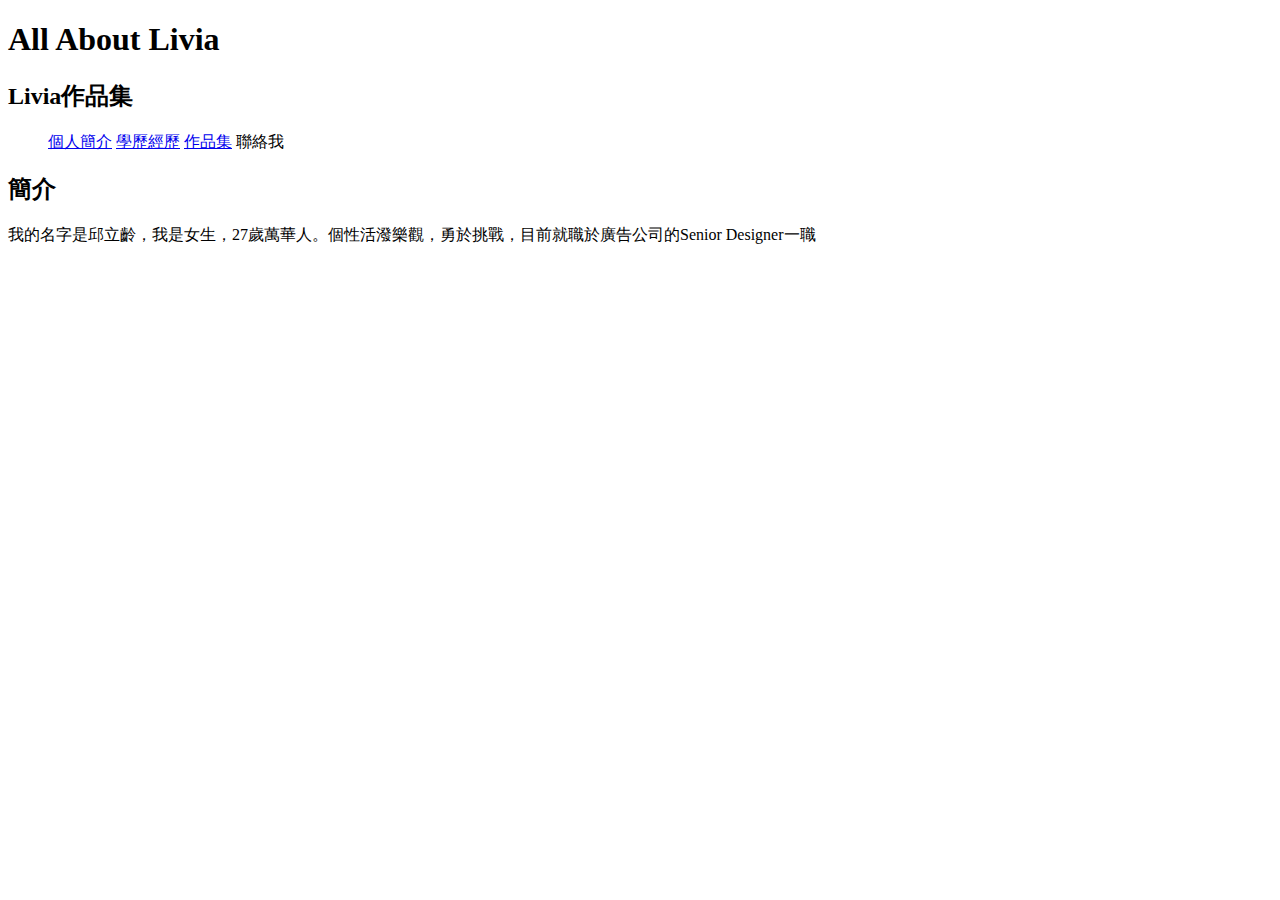
==== index.html @ 2d526a3c "Add files via upload" ====
<!DOCTYPE html>
<html lang="en">

<head>
    <meta charset="UTF-8">
    <title>Livia's作品集</title>
</head>

<body>
    <h1>All About Livia </h1>
    <h2>Livia作品集</h2>
    <nav>
        <ul>
            <il><a href="index.html">個人簡介</a></il>
            <il><a href="學歷經歷.html">學歷經歷</a></il>
            <il><a href="作品集.html">作品集</a></il>
            <il>聯絡我</il>
        </ul>
    </nav>
    <aside></aside>
    <article>
        <h2>簡介</h2>
        <p>我的名字是邱立齡，我是女生，27歲萬華人。個性活潑樂觀，勇於挑戰，目前就職於廣告公司的Senior Designer一職</p>
    </article>
</body>

</html>
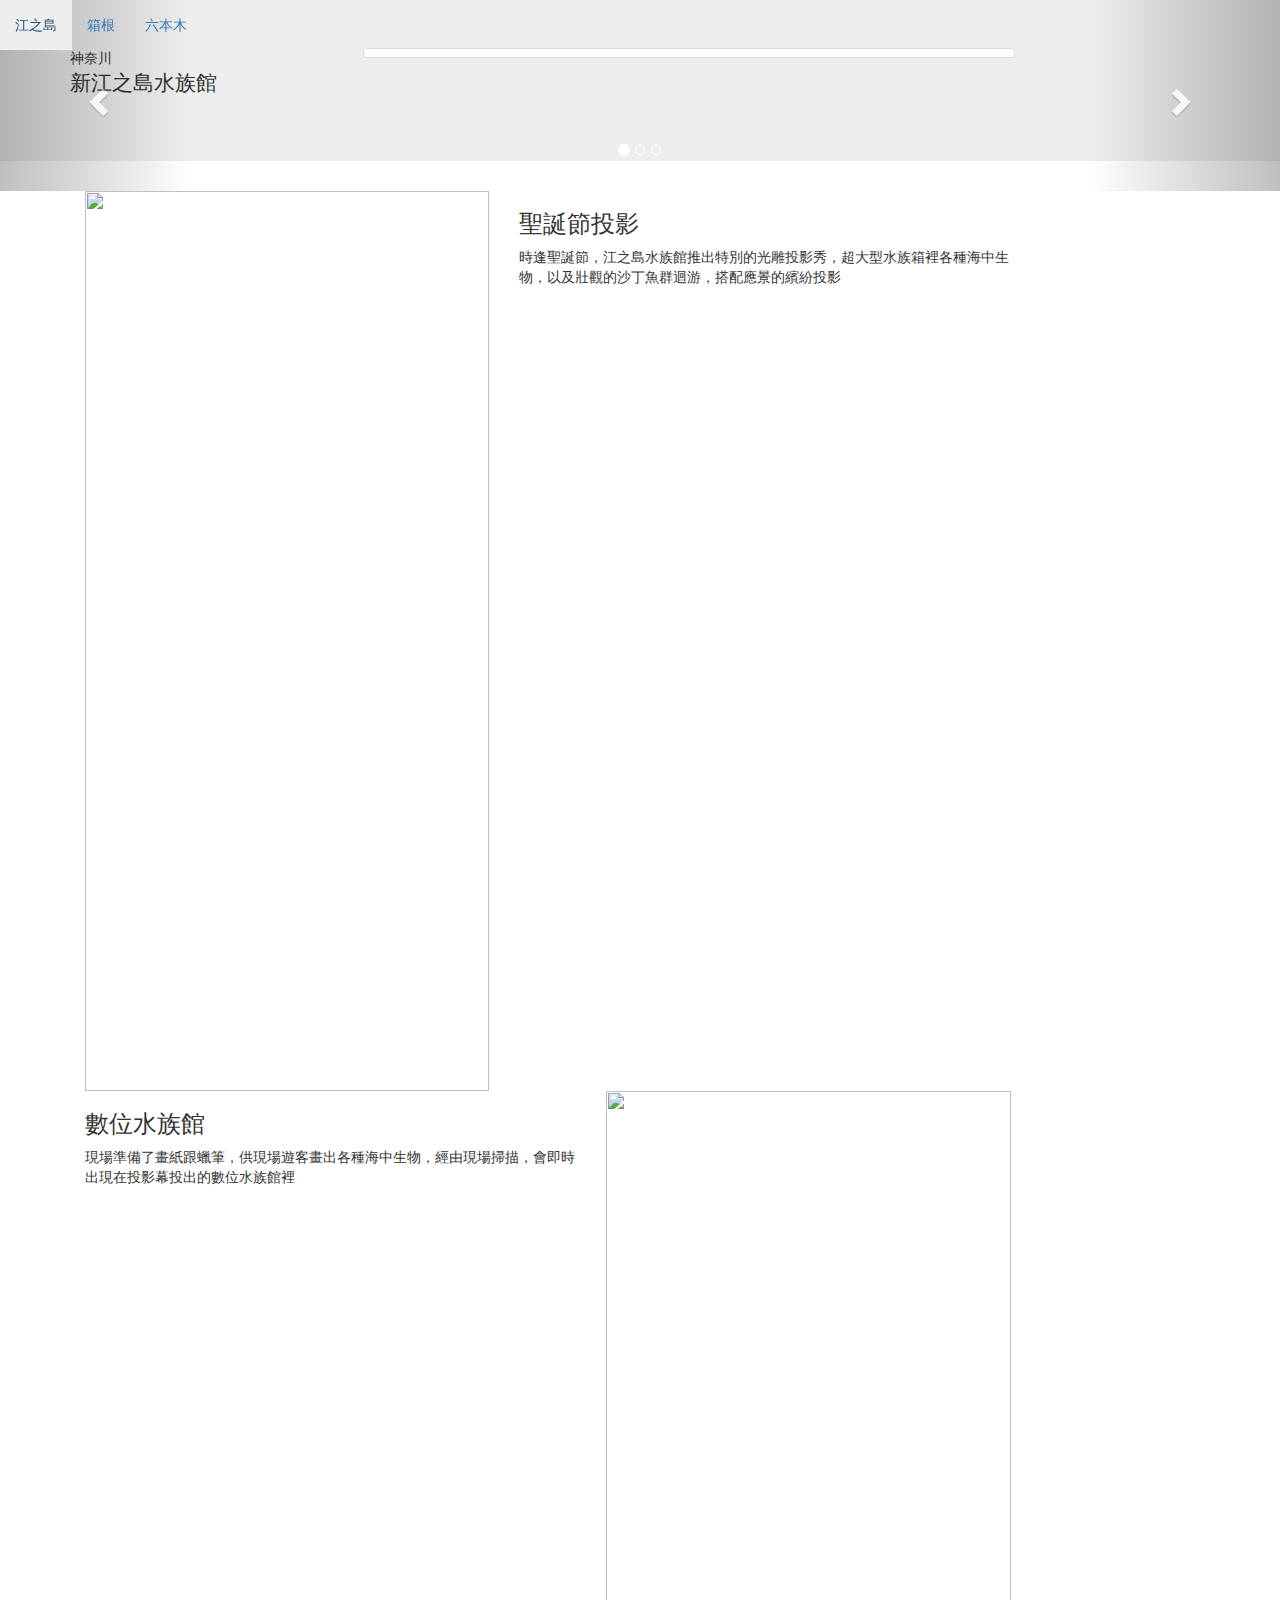
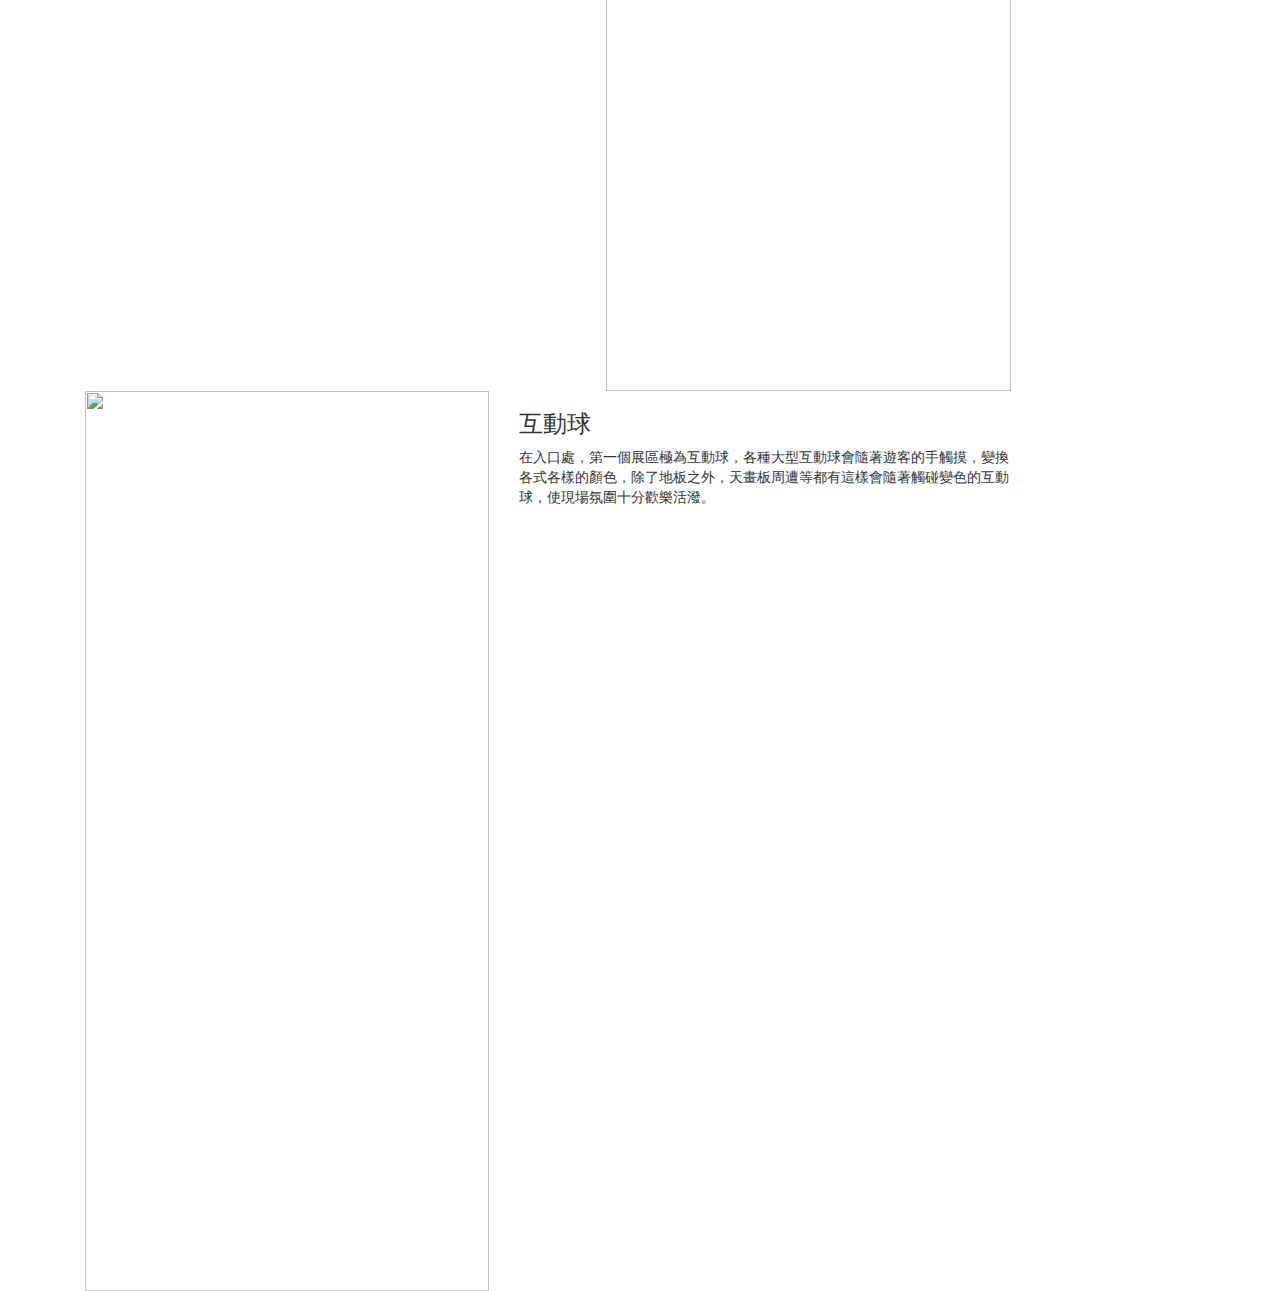
==== commit 337ec1ac: "Add files via upload" ====
--- a/index.html
+++ b/index.html
@@ -1,27 +1,116 @@
-<!DOCTYPE html>
-<html lang="en">
+<html>
 
 <head>
     <meta charset="UTF-8">
-    <title>Livia's作品集</title>
+    <meta name="viewport" content="width=device-width, initial-scale=1, maximum-scale=1.0">
+    <meta http-equiv="X-UA-Compatible" content="IE=edge">
+    <meta name="renderer" content="webkit">
+    <title>江之島</title>
+    <link rel="stylesheet" href="http://maxcdn.bootstrapcdn.com/bootstrap/3.3.4/css/bootstrap.min.css">
+    <link rel="stylesheet" href="css/travel.css">
 </head>
 
 <body>
-    <h1>All About Livia </h1>
-    <h2>Livia作品集</h2>
-    <nav>
-        <ul>
-            <il><a href="index.html">個人簡介</a></il>
-            <il><a href="學歷經歷.html">學歷經歷</a></il>
-            <il><a href="作品集.html">作品集</a></il>
-            <il>聯絡我</il>
+    <!-- carosel -->
+    <div id="slideshow" class="carousel slide" data-ride="carousel">
+        <!-- carosel圖片區 -->
+        <div class="carousel-inner" role="listbox">
+            <div class="item active">
+                <div class="jumbotron">
+                    <div class="container">
+                        <div class="row ">
+                            <div class="col-md-3">
+                                <h>神奈川</h><p>新江之島水族館</p>
+                                
+                            </div>
+                            <div class="col-md-7">
+                                <div class="thumbnail"><img src="img/P1070909.JPG" alt=""></div>
+                            </div>
+                        </div>
+                    </div>
+                </div>
+            </div>
+            <div class="item">
+                <div class="jumbotron">
+                    <div class="container">
+                        <div class="row ">
+                            <div class="col-md-3">
+                                <h>神奈川</h><p>新江之島水族館<br><p2></p2></p>
+                                
+                            </div>
+                            <div class="col-md-7">
+                                <div class="thumbnail"><img src="img/P1070916.JPG" alt=""></div>
+                            </div>
+                        </div>
+                    </div>
+                </div>
+            </div>
+            <div class="item">
+                <div class="jumbotron">
+                    <div class="container">
+                        <div class="row ">
+                            <div class="col-md-3">
+                                <h>神奈川</h><p>新江之島水族館<br><p2></p2>（沙丁魚迴游）</p>
+                                
+                            </div>
+                            <div class="col-md-7">
+                                <div class="thumbnail"><img src="img/P1070908.JPG" alt=""></div>
+                            </div>
+                        </div>
+                    </div>
+                </div>
+            </div>
+        </div>
+        <!-- carosel上下按扭區 -->
+        <div class="control-btn">
+            <a href="#slideshow" class="left carousel-control" role="button" data-slide="prev"><span class="glyphicon glyphicon-chevron-left" aria-hiddden="true"></span>     </a>
+            <a href="#slideshow" class="right carousel-control" role="button" data-slide="next"> <span class="glyphicon glyphicon-chevron-right" aria-hiddden="true"></span> </a>
+        </div>
+        <!-- carosel點點區 -->
+        <ol class="carousel-indicators ">
+            <li data-target="#slideshow " data-slide-to="0 " class="active "></li>
+            <li data-target="#slideshow " data-slide-to="1 "></li>
+            <li data-target="#slideshow " data-slide-to="2 "></li>
+        </ol>
+    </div>
+    <!-- carosel結束 -->
+    <!-- nav -->
+    <nav class="nav navbar navbar-fixed-top">
+        <ul class="nav navbar-nav">
+            <li><a href="index.html">江之島</a></li>
+            <li><a href="travel_2.html">箱根</a></li>
+            <li><a href="travel3.html">六本木</a></li>
+            
         </ul>
     </nav>
-    <aside></aside>
-    <article>
-        <h2>簡介</h2>
-        <p>我的名字是邱立齡，我是女生，27歲萬華人。個性活潑樂觀，勇於挑戰，目前就職於廣告公司的Senior Designer一職</p>
-    </article>
+    <!-- nav結束 -->
+    <div class="container">
+        <div class="row">
+         
+           <div class="col-md-11">
+            <div class="col-md-5">
+                <img src="img/P1070910.JPG" width="100%" alt=""></div>
+                <div class="col-md-6"><h3>聖誕節投影</h3><p3>時逢聖誕節，江之島水族館推出特別的光雕投影秀，超大型水族箱裡各種海中生物，以及壯觀的沙丁魚群迴游，搭配應景的繽紛投影</p3></div>
+            </div>
+            
+             <div class="col-md-11">
+             <div class="col-md-6"><h3>數位水族館</h3><p3>現場準備了畫紙跟蠟筆，供現場遊客畫出各種海中生物，經由現場掃描，會即時出現在投影幕投出的數位水族館裡</p3></div>
+            <div class="col-md-5">
+                <img src="img/P1070915.JPG" width="100%" alt=""></div>
+                
+            </div>
+        
+            <div class="col-md-11">
+            <div class="col-md-5">
+                <img src="img/IMG_2368.jpg" width="100%" alt=""></div>
+                <div class="col-md-6"><h3>互動球</h3><p3>在入口處，第一個展區極為互動球，各種大型互動球會隨著遊客的手觸摸，變換各式各樣的顏色，除了地板之外，天畫板周遭等都有這樣會隨著觸碰變色的互動球，使現場氛圍十分歡樂活潑。</p3></div>
+            </div>
+<!--             <div class="ad col-md-6 col-md-offset-3"><img src="img/japan/water_island/water_meusum/P1070916%20%E6%8B%B7%E8%B2%9D.jpg" width="100%" alt=""><p>Lorem ipsum dolor sit amet, consectetur adipisicing elit. Quasi ratione incidunt necessitatibus, cumque accusantium, accusamus quo vero sit omnis nobis maxime itaque earum enim. Quaerat velit, rerum nemo? Repellendus, porro.</p></div>-->
+             
+                
+    </div>
+    <script src="https://cdnjs.cloudflare.com/ajax/libs/jquery/1.12.4/jquery.min.js "></script>
+    <script src="http://maxcdn.bootstrapcdn.com/bootstrap/3.3.6/js/bootstrap.min.js "></script>
 </body>
 
 </html>
